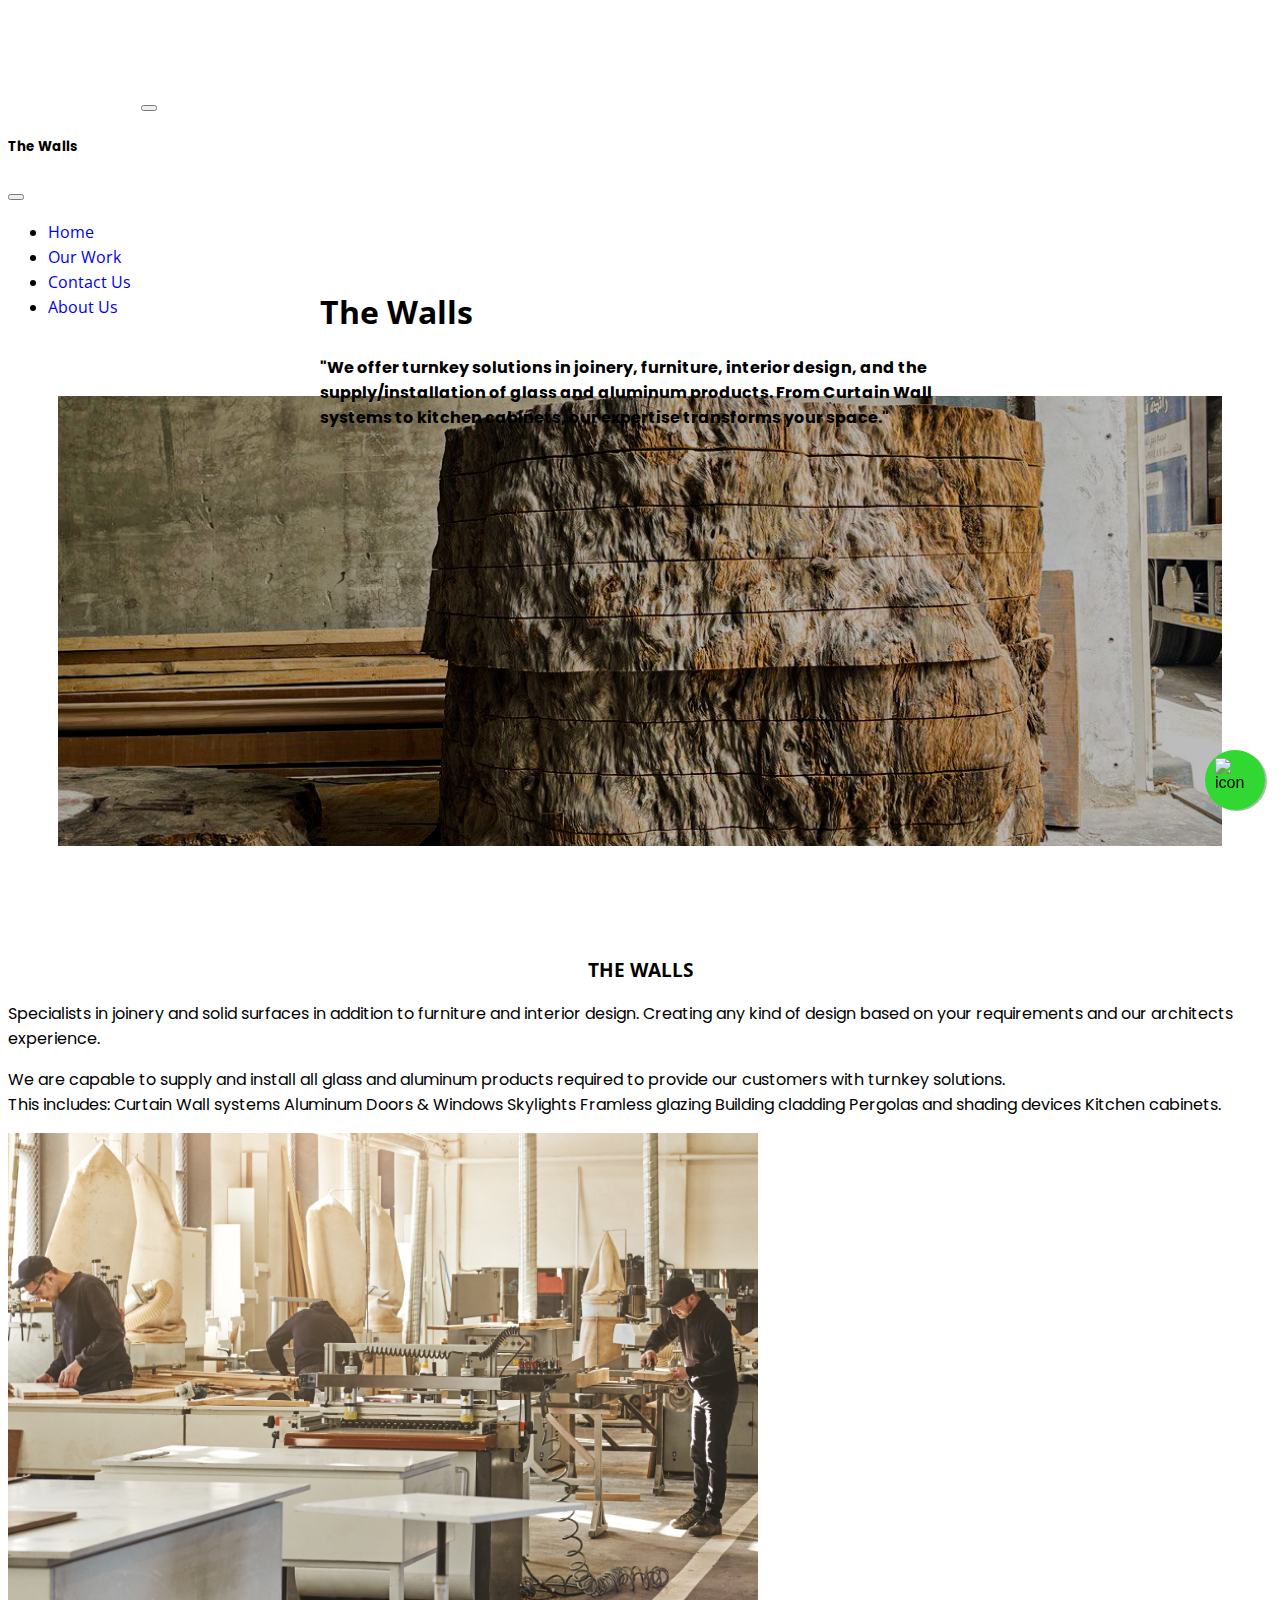
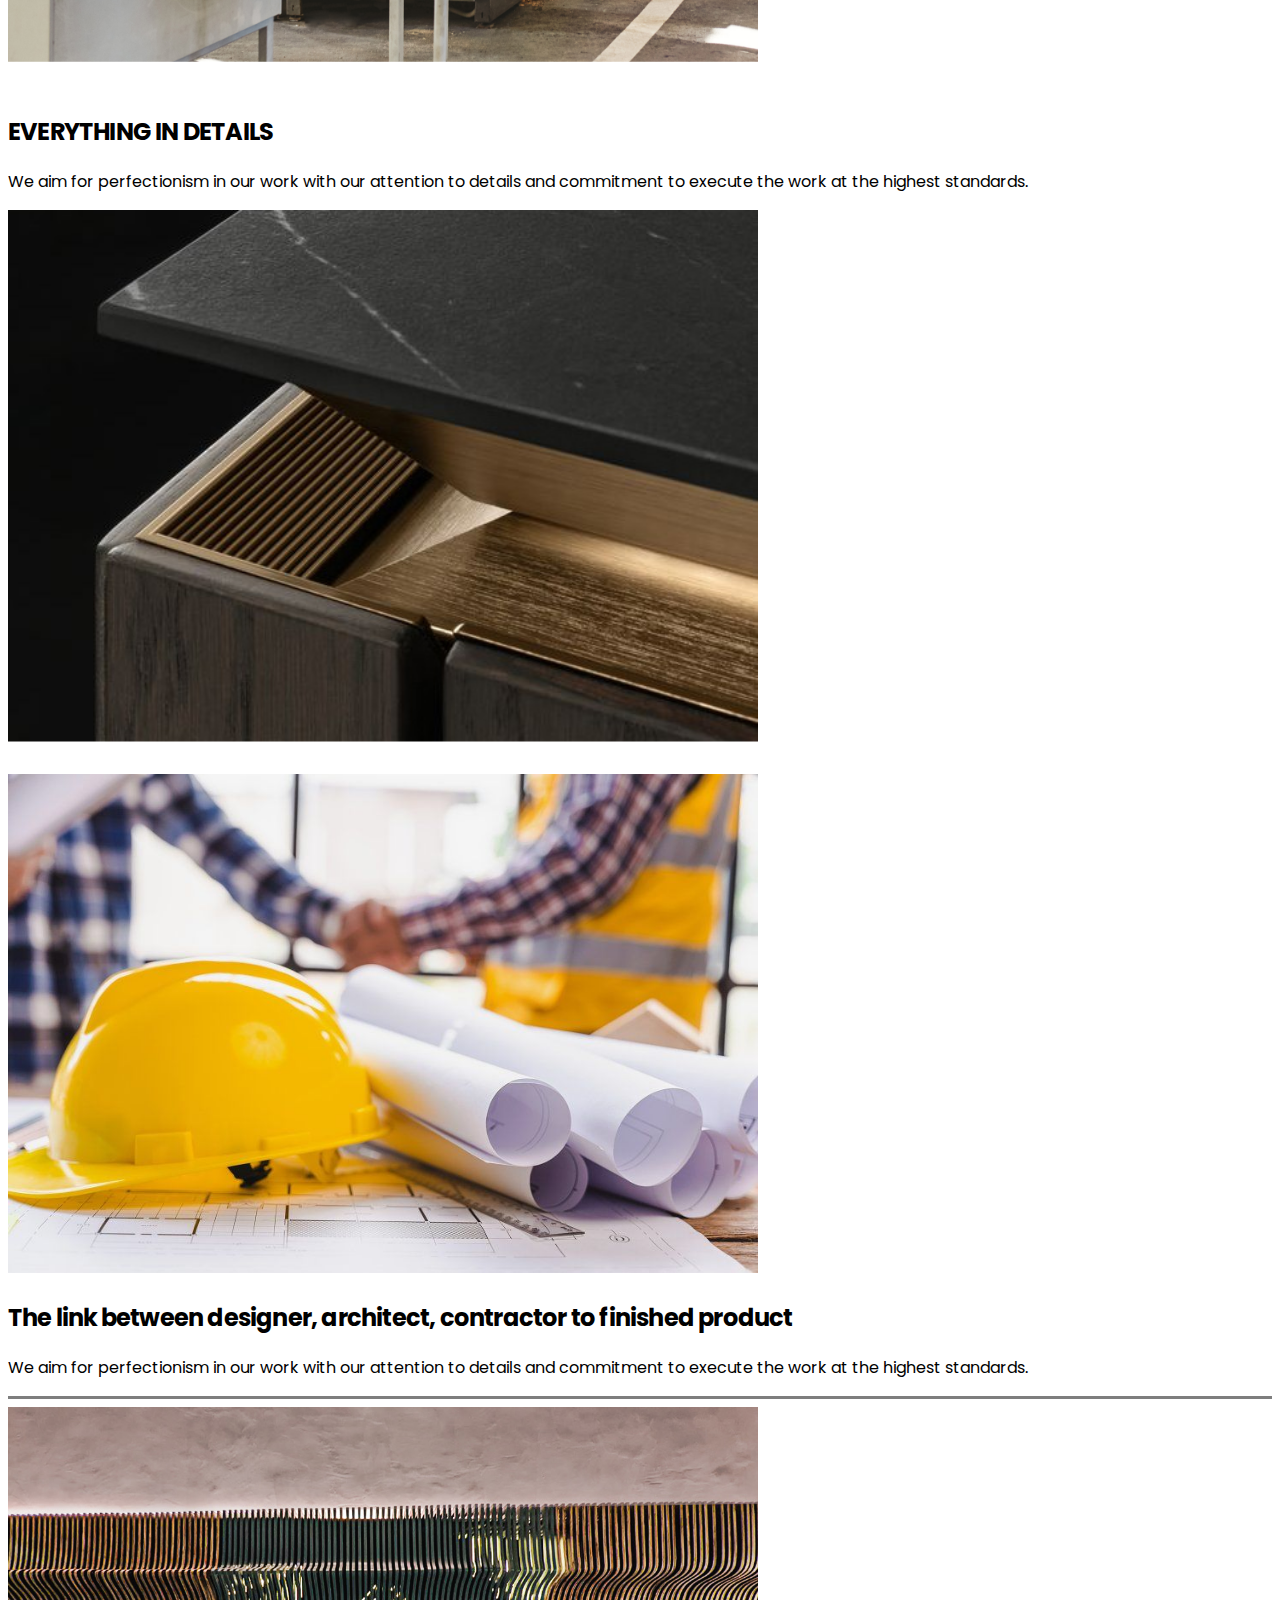
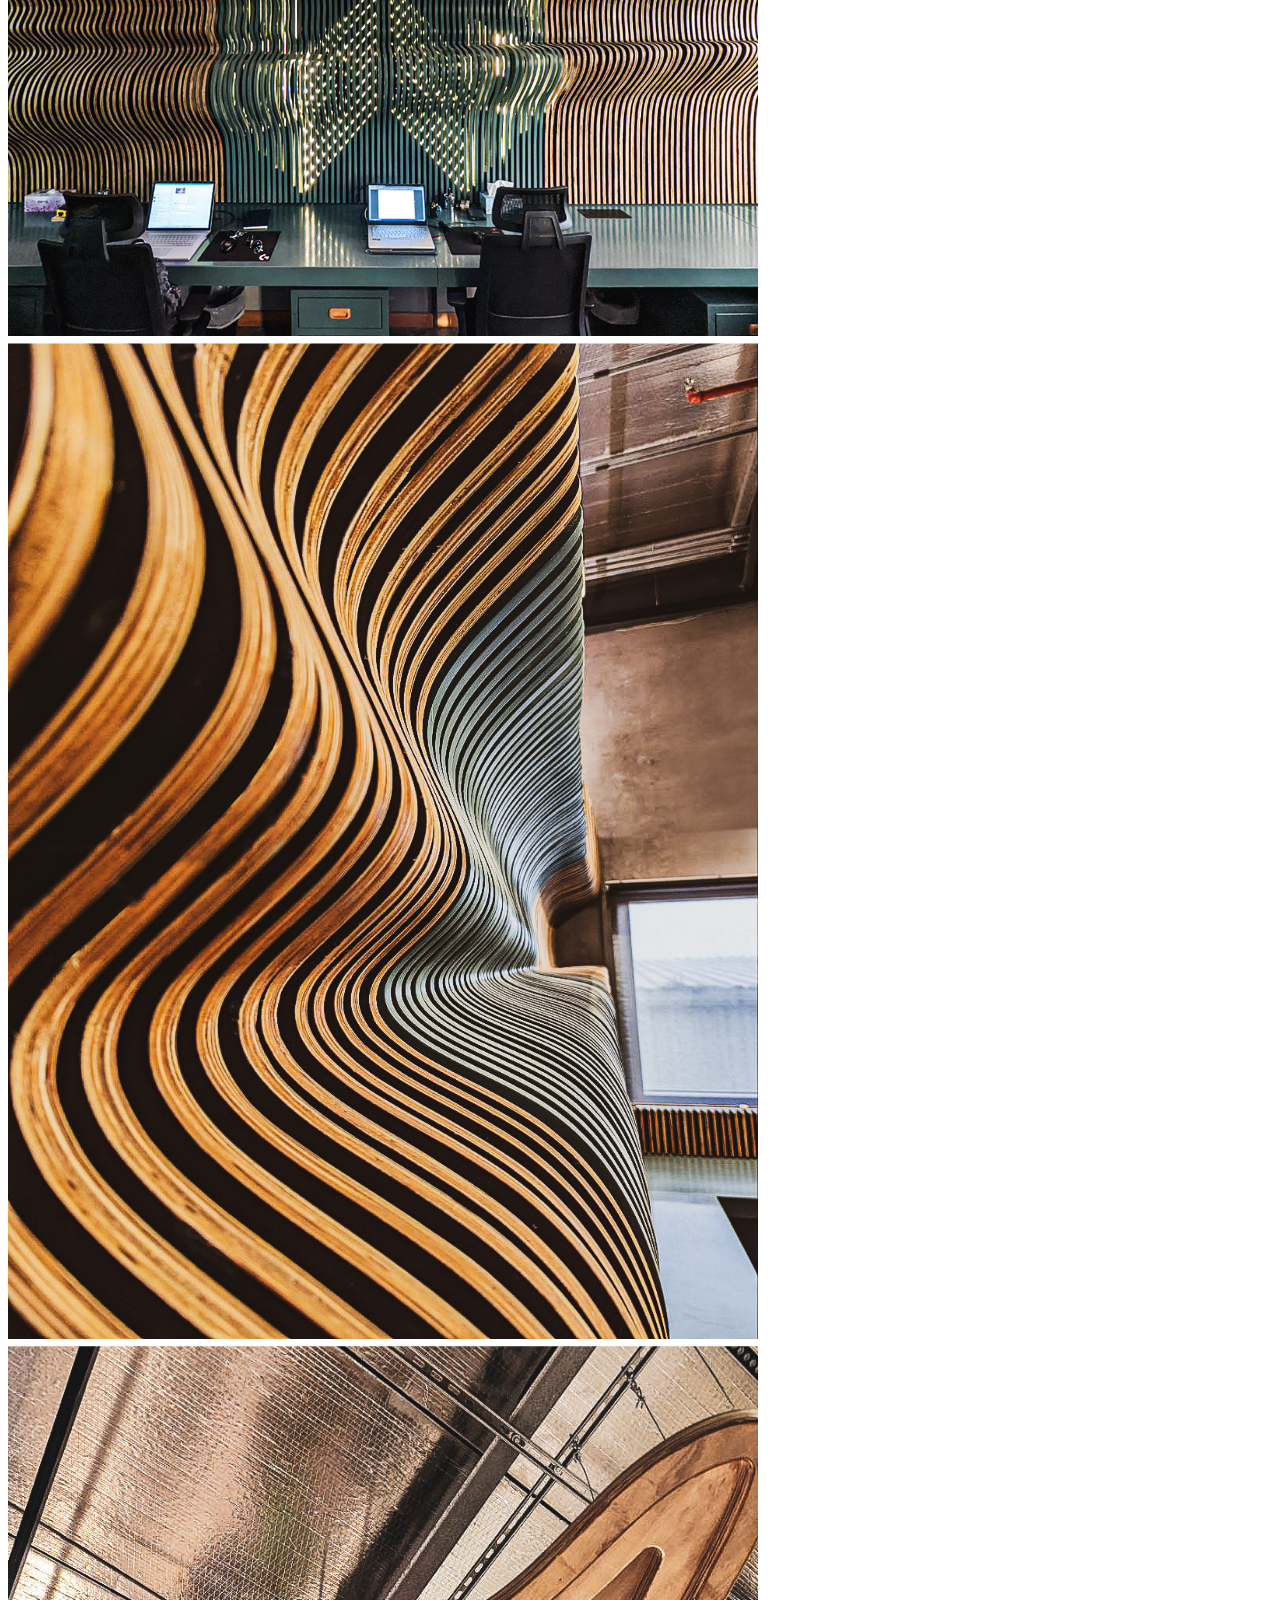
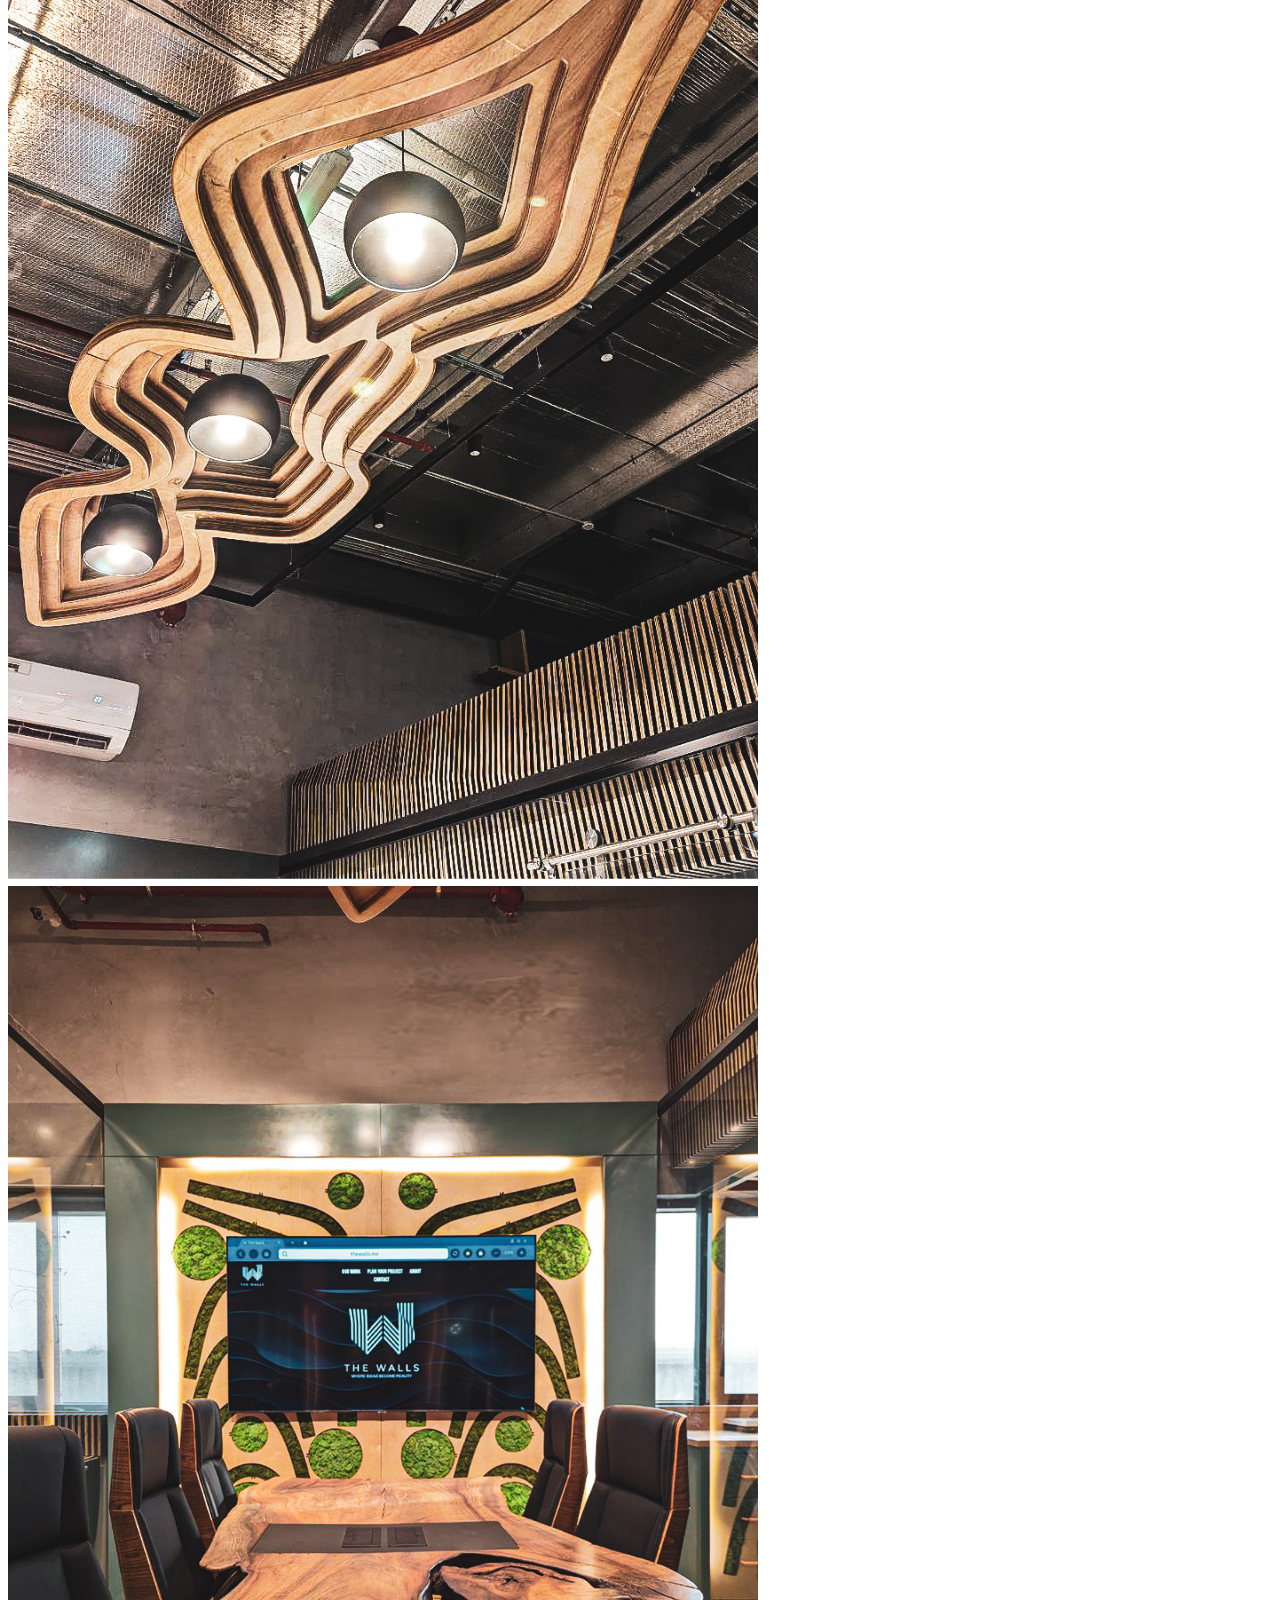
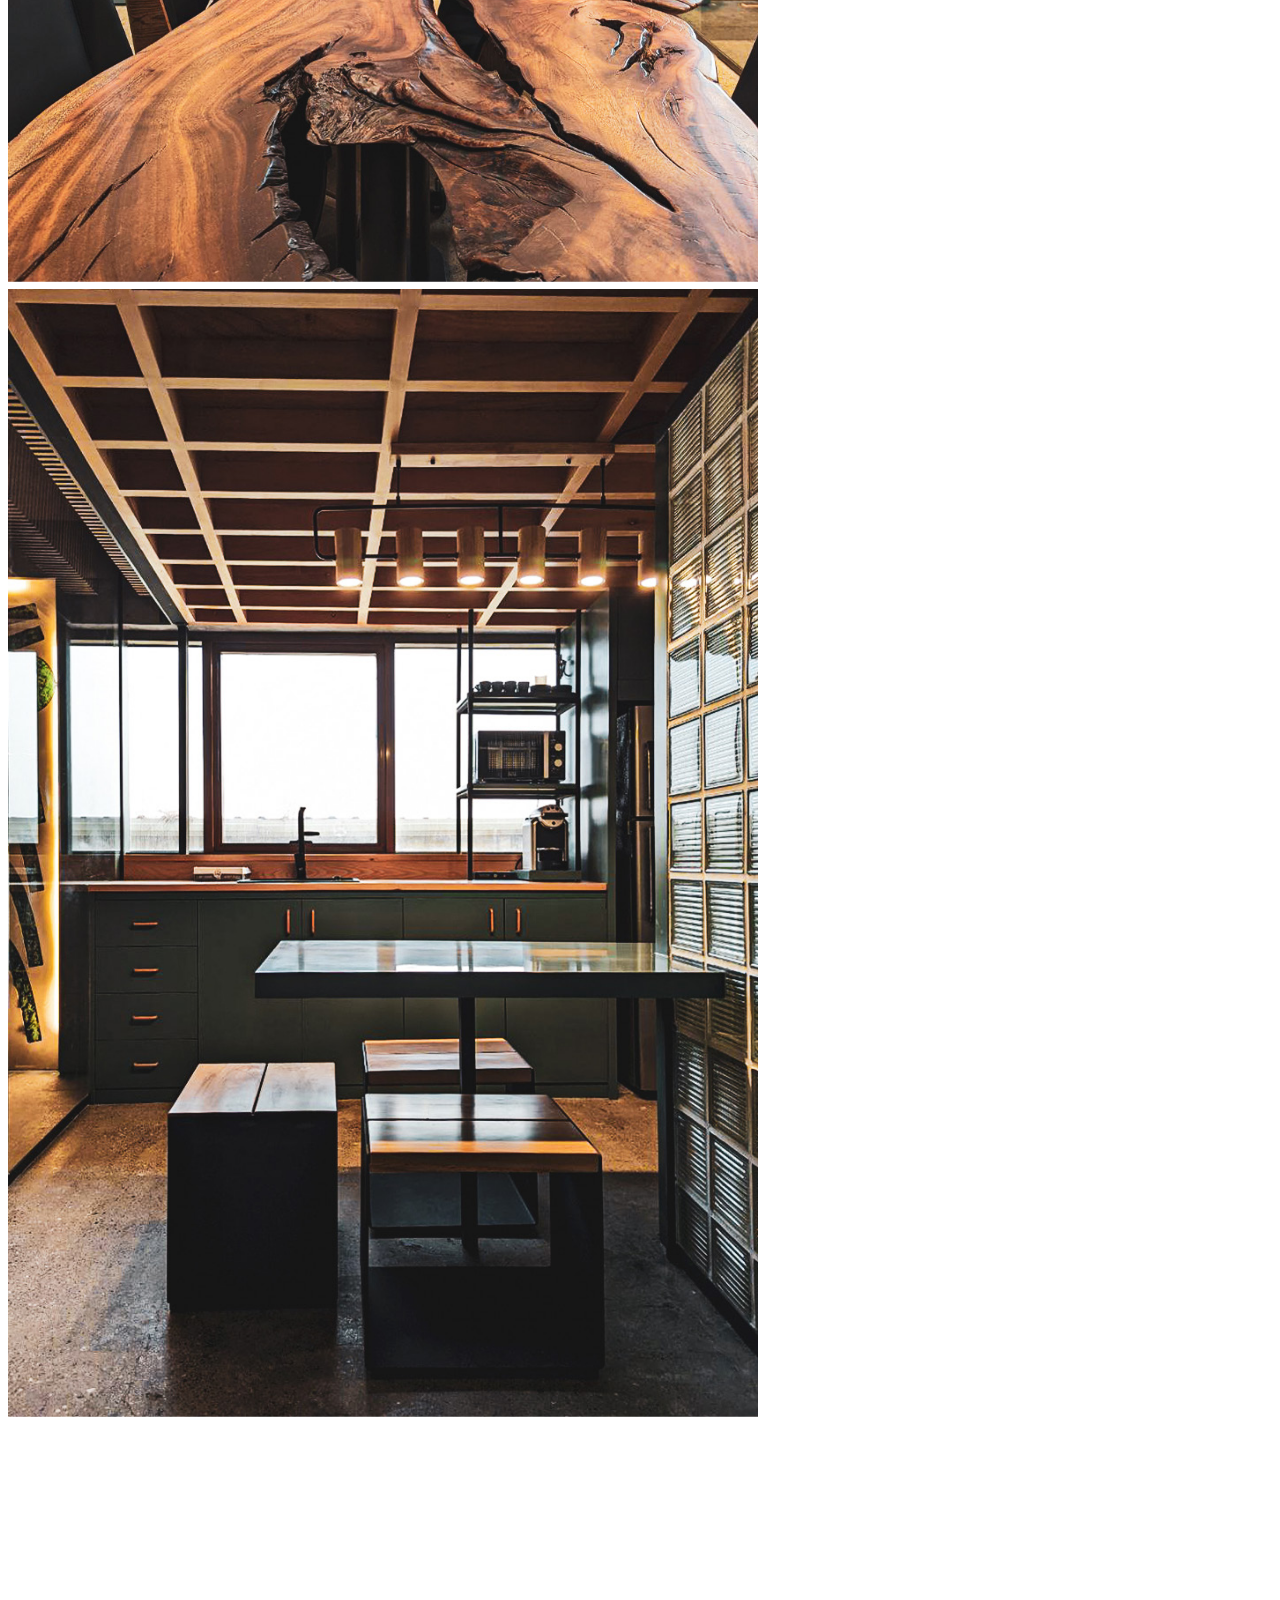
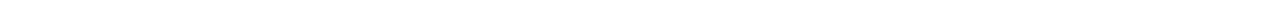
==== about.html @ 4a523406 "first" ====
<!DOCTYPE html>
<html lang="en">

<head>
    <meta charset="UTF-8" >
    <meta name="viewport" content="width=device-width, initial-scale=1">
    <meta name="description" content="">
    <meta name="author" content="The Walls">
    <title>About Us-The Walls</title>
    <link href="https://cdn.jsdelivr.net/npm/bootstrap@5.3.0-alpha3/dist/css/bootstrap.min.css" rel="stylesheet"
        integrity="sha384-KK94CHFLLe+nY2dmCWGMq91rCGa5gtU4mk92HdvYe+M/SXH301p5ILy+dN9+nJOZ" crossorigin="anonymous" >
    <link rel="stylesheet" href="assets/css/styles.css" >
    <link rel="stylesheet" href="assets/css/whataspp.css"> <!-- Css For Whastapp Widget-->
    <link rel="apple-touch-icon" sizes="180x180" href="icons/apple-touch-icon.png" >
    <link rel="icon" type="image/png" sizes="32x32" href="icons/favicon-32x32.png" >
    <link rel="icon" type="image/png" sizes="16x16" href="icons/favicon-16x16.png" >
    <link rel="preconnect" href="https://fonts.googleapis.com">
    <link rel="preconnect" href="https://fonts.gstatic.com" crossorigin>
    <link rel="stylesheet" href="https://fonts.googleapis.com/css?family=Poppins"> <!--google font -->
    <link rel="stylesheet" href="https://cdnjs.cloudflare.com/ajax/libs/font-awesome/4.7.0/css/font-awesome.min.css">
    <link href="https://fonts.googleapis.com/css2?family=Open+Sans:wght@500&display=swap" rel="stylesheet">
</head>

<body>
    <!--Scroll Up Button-->
    <button onclick="topFunction()" id="myBtn" title="Go to top"> <!--Scroll Up Button-->
        <svg xmlns="http://www.w3.org/2000/svg" width="30" height="40" fill="black" class="bi bi-arrow-up-circle"
            viewBox="0 0 16 16">
            <path fill-rule="evenodd"
                d="M1 8a7 7 0 1 0 14 0A7 7 0 0 0 1 8zm15 0A8 8 0 1 1 0 8a8 8 0 0 1 16 0zm-7.5 3.5a.5.5 0 0 1-1 0V5.707L5.354 7.854a.5.5 0 1 1-.708-.708l3-3a.5.5 0 0 1 .708 0l3 3a.5.5 0 0 1-.708.708L8.5 5.707V11.5z">
            </path>
        </svg>
    </button>
    <!--Nav Here -->
    <div class="sticky-top">
        <nav class="navbar navbar-expand-lg navbar-dark bg-black" aria-label="Offcanvas navbar large ">
                <div class="container  ">
                    <a href="index.html" class=" thewalls_logo_hover navbar-brand d-flex align-items-center ">
                        <img src="assets/images/the+walls+white-18.png" alt="The Walls"  height="100"
                            style=" padding-right: 20px; " class="" >
                    </a>
                    <button class="navbar-toggler" type="button" data-bs-toggle="offcanvas" data-bs-target="#offcanvasNavbar2"
                        aria-controls="offcanvasNavbar2" aria-label="Toggle navigation">
                        <span class="navbar-toggler-icon"></span>
                    </button>
                    <div class="offcanvas offcanvas-end text-bg-dark" tabindex="-1" id="offcanvasNavbar2"
                        aria-labelledby="offcanvasNavbar2Label">
                        <div class="offcanvas-header">
                            <h5 class="offcanvas-title" id="offcanvasNavbar2Label">The Walls</h5>
                            <button type="button" class="btn-close btn-close-white" data-bs-dismiss="offcanvas"
                                aria-label="Close"></button>
                        </div>
                        <div class="offcanvas-body ">
                            <ul class="navbar-nav justify-content-end flex-grow-1 pe-3">
                                <li class="nav-item">
                                    <a class="nav-link active navbar_hover" aria-current="page" href="index.html">Home</a>
                                </li>
                                <li class="nav-item">
                                    <a class="nav-link active navbar_hover " href="our-work.html">Our
                                        Work</a>
                                </li>
                                <li class="nav-item">
                                    <a class="nav-link active navbar_hover" href="contact.html">Contact Us</a>
                                </li>
                                <li class="nav-item">
                                    <a class="nav-link active navbar_hover" href="about.html">About Us</a>
                                </li>
                            </ul>
                        </div>
                    </div>
                </div>
        </nav>
    </div>
    <!-- My Content -->
    <main>
        <div class="container-fluid p-0">
            <div class="row">
                <div class="image-container">
                    <img class="img-fluid" src="assets/images/background_wood.jpg" alt="image" >
                    <div class="centered text-center"> 
                        <h1 class=" cus-font display-4 fw-bold text-white">The Walls</h1>
                        <h4 class="fw-normal mb-3 text-white cus-font">
                            "We offer turnkey solutions in joinery, furniture, interior design, 
                            and the supply/installation of glass and aluminum products. 
                            From Curtain Wall systems to kitchen cabinets, our expertise transforms your space."
                        </h4>
                    </div>
                </div>
            </div>
        </div>

        <!-- My Content /We are experts -->
        <div class="container ">
            <br>
            <h3 class="fs-3 text-start">THE WALLS</h3>
            <p class="small">Specialists in joinery and solid surfaces in addition to furniture and interior
              design.
              Creating any kind of design based on your requirements and our architects experience.
            </p>
            <p class="small">
                We are capable to supply and install all glass and aluminum products required to provide our customers with turnkey
                solutions. 
                <br>
                This includes:
                Curtain Wall systems
                Aluminum Doors & Windows
                Skylights
                Framless glazing
                Building cladding
                Pergolas and shading devices
                Kitchen cabinets.
            </p>
            <div class="row">
                <img class="zoom-images" src="assets/images/Portfolio_1.jpg" alt="">
            </div>
          </div>
       
        <br>
        <!-- EVERYTHING IN DETAILs-->
        <div class="container text-center">
            <div class="row">
                <div class="col-md-7">
                    <h2 class="featurette-heading p-lg-5">EVERYTHING IN DETAILS</h2>
                    <p class="text-black-50 ">
                        We aim for perfectionism in our work with our attention to details and commitment to execute the work at the highest standards.
                    </p>
                </div>
                <div class="col">
                    <img class="img-thumbnail zoom-images mx-auto"  src="assets/images/Portfolio.jpg" alt="">
                </div>
            </div>
        </div>
        <br>
        <!-- The link between designer, architect, contractor to finished product-->
        <div class="container text-center">
            <div class="row ">
                <div class="col">
                    <img class="img-fluid zoom-images mx-auto"  src="assets/images/Architects.jpeg" alt="">
                </div>
                <div class="col-md-7">
                    <h2 class="featurette-heading pt-md-4">The link between designer, architect, contractor to finished product</h2>
                    <p class="text-black-50">
                        We aim for perfectionism in our work with our attention to details and commitment to execute the work at the highest standards.
                    </p>
                </div>
            </div>
        </div>
        <!--Horizntal line -->
        <div class="container">
            <hr class="custom-hr ">
        </div>
        <!--Alum-->
     
      
        <!--Office-->
        <div class="container pb-1">
            <div class="row">
                <div class="col-sm-12"><img class="img-fluid zoom-images w-100 "  src="assets/images/office.jpg" alt=""></div>
            </div>
            <div class="row">
                <div class="col-sm-6 "><img class="img-fluid zoom-images h-100"  src="assets/images/office1.jpg" alt=""></div>
                <div class="col-sm-6 "><img class="img-fluid zoom-images h-100" src="assets/images/office2.jpg" alt=""></div>
            </div>
            <div class="row">
                <div class="col-sm-6"><img class="img-fluid zoom-images h-100" src="assets/images/office3.jpg" alt=""></div>
                <div class="col-sm-6"><img class="img-fluid zoom-images h-100" src="assets/images/office4.jpg" alt=""></div>
            </div>
        </div>
    </main>
    <!--WhatsApp-->
    <div id="whatswidget-pre-wrapper" class="">
    <div
      id="whatswidget-widget-wrapper"
      class="whatswidget-widget-wrapper"
      style="all: revert"
    >
      <div
        id="whatswidget-conversation"
        class="whatswidget-conversation"
        style="
          color: revert;
          font: revert;
          text-orientation: revert;
          text-rendering: revert;
          -webkit-font-smoothing: revert;
          -webkit-locale: revert;
          -webkit-text-orientation: revert;
          -webkit-writing-mode: revert;
          writing-mode: revert;
          zoom: revert;
          place-content: revert;
          place-items: revert;
          place-self: revert;
          animation: revert;
          appearance: revert;
          backdrop-filter: revert;
          backface-visibility: revert;
          background: revert;
          background-blend-mode: revert;
          block-size: revert;
          border-block: revert;
          border: revert;
          border-radius: revert;
          border-collapse: revert;
          border-inline: revert;
          inset: revert;
          box-shadow: revert;
          box-sizing: revert;
          break-after: revert;
          break-before: revert;
          break-inside: revert;
          caption-side: revert;
          caret-color: revert;
          clear: revert;
          clip: revert;
          clip-path: revert;
          clip-rule: revert;
          color-interpolation-filters: revert;
          color-scheme: revert;
          columns: revert;
          column-fill: revert;
          gap: revert;
          column-rule: revert;
          column-span: revert;
          contain: revert;
          content: revert;
          content-visibility: revert;
          counter-increment: revert;
          counter-reset: revert;
          counter-set: revert;
          cursor: revert;
          display: block;
          empty-cells: revert;
          fill: revert;
          fill-opacity: revert;
          fill-rule: revert;
          filter: revert;
          flex: revert;
          flex-flow: revert;
          float: revert;
          flood-color: revert;
          flood-opacity: revert;
          grid: revert;
          grid-area: revert;
          height: revert;
          hyphens: revert;
          image-orientation: revert;
          image-rendering: revert;
          inline-size: revert;
          inset-block: revert;
          inset-inline: revert;
          isolation: revert;
          letter-spacing: revert;
          lighting-color: revert;
          line-break: revert;
          list-style: revert;
          margin-block: revert;
          margin: revert;
          margin-inline: revert;
          marker: revert;
          mask: revert;
          mask-type: revert;
          max-block-size: revert;
          max-height: revert;
          max-inline-size: revert;
          max-width: revert;
          min-block-size: revert;
          min-height: revert;
          min-inline-size: revert;
          min-width: revert;
          mix-blend-mode: revert;
          object-fit: revert;
          object-position: revert;
          opacity: 100;
          order: revert;
          orphans: revert;
          outline: revert;
          outline-offset: revert;
          overflow-anchor: revert;
          overflow-wrap: revert;
          overflow: revert;
          overscroll-behavior-block: revert;
          overscroll-behavior-inline: revert;
          overscroll-behavior: revert;
          padding-block: revert;
          padding: revert;
          padding-inline: revert;
          perspective: revert;
          perspective-origin: revert;
          pointer-events: revert;
          position: revert;
          quotes: revert;
          resize: revert;
          ruby-position: revert;
          scroll-behavior: revert;
          scroll-margin-block: revert;
          scroll-margin: revert;
          scroll-margin-inline: revert;
          scroll-padding-block: revert;
          scroll-padding: revert;
          scroll-padding-inline: revert;
          scroll-snap-align: revert;
          scroll-snap-stop: revert;
          scroll-snap-type: revert;
          shape-rendering: revert;
          stop-color: revert;
          stop-opacity: revert;
          stroke: revert;
          stroke-dasharray: revert;
          stroke-dashoffset: revert;
          stroke-linecap: revert;
          stroke-linejoin: revert;
          stroke-miterlimit: revert;
          stroke-opacity: revert;
          stroke-width: revert;
          tab-size: revert;
          table-layout: revert;
          text-align: revert;
          text-align-last: revert;
          text-anchor: revert;
          text-combine-upright: revert;
          text-decoration: revert;
          text-decoration-skip-ink: revert;
          text-indent: revert;
          text-overflow: revert;
          text-shadow: revert;
          text-size-adjust: revert;
          text-transform: revert;
          text-underline-offset: revert;
          text-underline-position: revert;
          touch-action: revert;
          transform: revert;
          transform-box: revert;
          transform-origin: revert;
          transform-style: revert;
          transition: revert;
          user-select: revert;
          visibility: revert;
          border-spacing: revert;
          -webkit-box-align: revert;
          -webkit-box-direction: revert;
          -webkit-box-flex: revert;
          -webkit-box-ordinal-group: revert;
          -webkit-box-orient: revert;
          -webkit-box-pack: revert;
          -webkit-box-reflect: revert;
          -webkit-highlight: revert;
          -webkit-line-break: revert;
          -webkit-line-clamp: revert;
          -webkit-mask-box-image: revert;
          -webkit-mask: revert;
          -webkit-perspective-origin-x: revert;
          -webkit-perspective-origin-y: revert;
          -webkit-rtl-ordering: revert;
          -webkit-ruby-position: revert;
          -webkit-tap-highlight-color: revert;
          -webkit-text-combine: revert;
          -webkit-text-decorations-in-effect: revert;
          text-emphasis: revert;
          text-emphasis-position: revert;
          -webkit-text-fill-color: revert;
          -webkit-text-security: revert;
          -webkit-text-stroke: revert;
          -webkit-transform-origin-x: revert;
          -webkit-transform-origin-y: revert;
          -webkit-transform-origin-z: revert;
          -webkit-user-drag: revert;
          -webkit-user-modify: revert;
          white-space: revert;
          widows: revert;
          width: revert;
          will-change: revert;
          word-break: revert;
          word-spacing: revert;
          z-index: revert;
        "
      >
        <div class="whatswidget-conversation-header" style="all: revert">
          <div
            id="whatswidget-conversation-title"
            class="whatswidget-conversation-title"
            style="all: revert"
          >
            The Walls
          </div>
        </div>
        <div
          id="whatswidget-conversation-message"
          class="whatswidget-conversation-message"
          style="all: revert"
        >
          Send us message directly to WhatsApp.
        </div>
        <div class="whatswidget-conversation-cta" style="all: revert">
          <a
            style="all: revert"
            id="whatswidget-phone-desktop"
            target="_blank"
            href="https://wa.link/ca461k"
            class="whatswidget-cta whatswidget-cta-desktop"
            >Send message</a
          >
          <a
            id="whatswidget-phone-mobile"
            target="_blank"
            href="https://wa.link/ca461k"
            class="whatswidget-cta whatswidget-cta-mobile"
            style="all: revert"
            >Send message</a
          >
        </div>
      </div>
      <div
        id="whatswidget-conversation-message-outer"
        class="whatswidget-conversation-message-outer"
        style="
          color: revert;
          font: revert;
          font-synthesis: revert;
          forced-color-adjust: revert;
          text-orientation: revert;
          text-rendering: revert;
          -webkit-font-smoothing: revert;
          -webkit-locale: revert;
          -webkit-text-orientation: revert;
          -webkit-writing-mode: revert;
          writing-mode: revert;
          zoom: revert;
          accent-color: revert;
          place-content: revert;
          place-items: revert;
          place-self: revert;
          animation: revert;
          appearance: revert;
          aspect-ratio: revert;
          backdrop-filter: revert;
          backface-visibility: revert;
          background: revert;
          background-blend-mode: revert;
          block-size: revert;
          border-block: revert;
          border: revert;
          border-radius: revert;
          border-collapse: revert;
          border-end-end-radius: revert;
          border-end-start-radius: revert;
          border-inline: revert;
          border-start-end-radius: revert;
          border-start-start-radius: revert;
          inset: revert;
          box-shadow: revert;
          box-sizing: revert;
          break-after: revert;
          break-before: revert;
          break-inside: revert;
          caption-side: revert;
          caret-color: revert;
          clear: revert;
          clip: revert;
          clip-path: revert;
          clip-rule: revert;
          color-interpolation-filters: revert;
          color-scheme: revert;
          columns: revert;
          column-fill: revert;
          gap: revert;
          column-rule: revert;
          column-span: revert;
          contain: revert;
          content: revert;
          content-visibility: revert;
          counter-increment: revert;
          counter-reset: revert;
          counter-set: revert;
          cursor: revert;
          display: none;
          empty-cells: revert;
          fill: revert;
          fill-opacity: revert;
          fill-rule: revert;
          filter: revert;
          flex: revert;
          flex-flow: revert;
          float: revert;
          flood-color: revert;
          flood-opacity: revert;
          grid: revert;
          grid-area: revert;
          height: revert;
          hyphens: revert;
          image-orientation: revert;
          image-rendering: revert;
          initial-letter: revert;
          inline-size: revert;
          inset-block: revert;
          inset-inline: revert;
          isolation: revert;
          letter-spacing: revert;
          lighting-color: revert;
          line-break: revert;
          list-style: revert;
          margin-block: revert;
          margin: revert;
          margin-inline: revert;
          marker: revert;
          mask: revert;
          mask-type: revert;
          max-block-size: revert;
          max-height: revert;
          max-inline-size: revert;
          max-width: revert;
          min-block-size: revert;
          min-height: revert;
          min-inline-size: revert;
          min-width: revert;
          mix-blend-mode: revert;
          object-fit: revert;
          object-position: revert;
          opacity: revert;
          order: revert;
          orphans: revert;
          outline: revert;
          outline-offset: revert;
          overflow-anchor: revert;
          overflow-wrap: revert;
          overflow: revert;
          overscroll-behavior-block: revert;
          overscroll-behavior-inline: revert;
          overscroll-behavior: revert;
          padding-block: revert;
          padding: revert;
          padding-inline: revert;
          perspective: revert;
          perspective-origin: revert;
          pointer-events: revert;
          position: revert;
          quotes: revert;
          resize: revert;
          ruby-position: revert;
          scale: revert;
          scroll-behavior: revert;
          scroll-margin-block: revert;
          scroll-margin: revert;
          scroll-margin-inline: revert;
          scroll-padding-block: revert;
          scroll-padding: revert;
          scroll-padding-inline: revert;
          scroll-snap-align: revert;
          scroll-snap-stop: revert;
          scroll-snap-type: revert;
          shape-rendering: revert;
          stop-color: revert;
          stop-opacity: revert;
          stroke: revert;
          stroke-dasharray: revert;
          stroke-dashoffset: revert;
          stroke-linecap: revert;
          stroke-linejoin: revert;
          stroke-miterlimit: revert;
          stroke-opacity: revert;
          stroke-width: revert;
          tab-size: revert;
          table-layout: revert;
          text-align: revert;
          text-align-last: revert;
          text-anchor: revert;
          text-combine-upright: revert;
          text-decoration: revert;
          text-decoration-skip-ink: revert;
          text-emphasis: revert;
          text-emphasis-position: revert;
          text-indent: revert;
          text-overflow: revert;
          text-shadow: revert;
          text-size-adjust: revert;
          text-transform: revert;
          text-underline-offset: revert;
          text-underline-position: revert;
          white-space: revert;
          touch-action: revert;
          transform: revert;
          transform-box: revert;
          transform-origin: revert;
          transform-style: revert;
          transition: revert;
          user-select: revert;
          vertical-align: revert;
          visibility: revert;
          border-spacing: revert;
          -webkit-box-align: revert;
          -webkit-box-direction: revert;
          -webkit-box-flex: revert;
          -webkit-box-ordinal-group: revert;
          -webkit-box-orient: revert;
          -webkit-box-pack: revert;
          -webkit-box-reflect: revert;
          -webkit-highlight: revert;
          -webkit-line-break: revert;
          -webkit-line-clamp: revert;
          -webkit-mask-box-image: revert;
          -webkit-mask: revert;
          -webkit-rtl-ordering: revert;
          -webkit-ruby-position: revert;
          -webkit-tap-highlight-color: revert;
          -webkit-text-combine: revert;
          -webkit-text-decorations-in-effect: revert;
          -webkit-text-fill-color: revert;
          -webkit-text-security: revert;
          -webkit-text-stroke: revert;
          -webkit-user-drag: revert;
          -webkit-user-modify: revert;
          widows: revert;
          width: revert;
          will-change: revert;
          word-break: revert;
          word-spacing: revert;
          z-index: revert;
        "
      >
        <span
          id="whatswidget-text-header-outer"
          class="whatswidget-text-header-outer"
          style="all: revert"
          >The Walls </span
        ><br>
        <div
          id="whatswidget-text-message-outer"
          class="whatswidget-text-message-outer"
          style="all: revert"
        >
          Send us message directly to WhatsApp.
        </div>
      </div>
      <div class="whatswidget-button-wrapper" style="all: revert">
        <div
          class="whatswidget-button"
          id="whatswidget-button"
          style="all: revert"
        >
          <div style="margin: 0 auto; width: 38.5px; all: revert">
            <img
              class="whatswidget-icon"
              style="all: revert"
              src=" https://www.oflox.com/blog/wp-content/uploads/2021/01/wpwhite.png"
              alt="icon"
            >
          </div>
        </div>
      </div>
    </div>
    </div>

    <!-- Footer  -->
    <footer class=" bg-black">
    <div class="container">
      <div class="row align-items-center text-center">
        <div class="col-4"><a href="index.html" class=" thewalls_logo_hover navbar-brand ">
            <img src="assets/images/the+walls+white-18.png" alt="The Walls"  height="70">
          </a>
        </div>
        <div class="col-4 pt-3">
          <p class="" style="color: white;">© 2023 The Walls</p>
        </div>
        <div class="col-4">
          <a href="https://www.instagram.com/the_walls_dubai/" target="_blank" style="text-decoration: none;">
            <img class="thewalls_logo_hover" height="30"
              src="assets/images/instagram.svg" alt="Instagram">
          </a>
          <a href="https://www.facebook.com/thewallsdubai/" target="_blank" style="text-decoration: none;">
            <img class="thewalls_logo_hover" height="30" 
              src="assets/images/facebook.svg" alt="Facebook">
          </a>
          <a href="https://www.tiktok.com/@thewallsdubai" target="_blank" style="text-decoration: none;">
            <img class="thewalls_logo_hover" height="30"
              src="assets/images/tiktok.svg" alt="Tiktok">
          </a>
        </div>
      </div>
    </div>
    </footer>



  

    <!--Script Files-->
    <script src="assets/js/scroll-up.js"></script>
    <script src="assets/js/whatswidget-script.js"></script> <!--Whatsapp Widget Plguing script -->
    <!--BootStrap Plugin-->
    <script src="https://cdn.jsdelivr.net/npm/bootstrap@5.3.0-alpha3/dist/js/bootstrap.bundle.min.js"
        integrity="sha384-ENjdO4Dr2bkBIFxQpeoTz1HIcje39Wm4jDKdf19U8gI4ddQ3GYNS7NTKfAdVQSZe"
        crossorigin="anonymous"></script>

</html>
---- assets/css/styles.css ----
/****************** Tag selectors ******************/
*{
  font-family: "Poppins", sans-serif;
}


hr {
  background-color: black;
  font-family: "Open Sans", sans-serif;
  height: 1px;
  border-width: 1px;
  width: 50%; /* flexible*/
  border-style: none;
  border-top: 1px;
}


.heading{
 /* Default font size */
  color: black;
  font-weight: bold;
  text-align: center;
}

/* Media query for devices with a max width of 768px */
@media screen and (max-width: 768px) {
  .heading{
    font-size:1.50rem!important; /* Adjusted font size for smaller screens */
  }
}

/* Media query for devices with a max width of 480px */
@media screen and (max-width: 480px) {
  .heading {
    font-size:1.25rem!important; /* Further adjusted font size for even smaller screens */
  }
}

h1 {
  color: black;
  font-family: "Open Sans", sans-serif;
  white-space: pre-wrap;
}


h3 {
  color: black;
  font-family: "Open Sans", sans-serif;
  text-align: center;
  white-space: pre-wrap;
}


/* This hover for Logo only */

a {
  font-family: "Open Sans", sans-serif;
}
.thewalls_logo_hover {
  text-decoration: none;
  transition: transform 0.3s ease;
}

.thewalls_logo_hover:hover {
  transform: scale(1.1);
}
/* This hover for Navbar only */
.navbar_hover {
  text-decoration: none;
  position: relative;
}
.logo a{
  text-decoration: none;
  color: white;
}


.navbar_hover::before {
  content: "";
  position: absolute;
  top: 100%;
  left: 0;
  width: 100%;
  height: 2px;
  background-color: #caf0f8;
  transform: scaleX(0);
  transition: transform 0.3s ease;
  
}


a:hover::before {
  transform: scaleX(0.90);
}

.hover_contactus_btn {
  text-decoration: none;
}

.hover_contactus_btn:hover {
  transform: translateY(-0.25em);
  
}


/****************** Class selectors ******************/

.color1 {
  background: #393e46;
  background: radial-gradient(circle, #e3fdfd 0%, #393e46 100%);
}
.hr1 {
  font-family: "Open Sans", sans-serif;
  background-color: aquamarine;
}

.midle-conainer {
  font-family: "Open Sans", sans-serif; /*Center Div for application-form*/
  padding-left: 25%;
  padding-right: 25%;
  /*position:relative;*/
  height: auto;
}
.inside-middle-conainer {
  color: white;
  font-family: "Open Sans", sans-serif;
  margin-top: 1rem;
  margin-bottom: 10px;
}
.inside-middle-conainer span{
  color: red;
  font-family:"Open Sans", sans-serif;
}
.inside-middle-conainer label{
  color: black;
  font-family:"Open Sans", sans-serif;
}


/*  icon_fotter */
.icon_fotter {
  color: #ccc;
  transition: color 0.5ss;
  text-decoration: none;
  margin: 0 10px;
}
/* This hover for icon_fotter */
.icon_fotter:hover {
  color: white;
}
.container-fluid {
  padding: 60px 50px;
}

/****************** ID selectors ******************/

#myBtn {
  display: none;
  position: fixed;
  bottom: 150px;
  right: 16px;
  z-index: 99;
  border: none;
  outline: none;
  background: none;
  cursor: pointer;
  padding: 15px;
  border-radius: 4px;
}
#myBtn svg:hover{
  fill: red; 
}



  



/******************  ******************/

.carousel-control.right,
.carousel-control.left {
  background-image: none;
  color: #f4511e;
}

.carousel-indicators li {
  border-color: #f4511e;
}

.carousel-indicators li.active {
  background-color: #f4511e;
}

.item h4 {
  font-size: 19px;
  line-height: 1.375em;
  font-weight: 400;
  font-style: italic;
  margin: 70px 0;
}

.item span {
  font-style: normal;
}

/* If the screen size is 1200px wide or more, set the font-size to  */
@media (min-width: 1200px) {
  .responsive-font-card {
    font-size: 2rem;
  }
}
/* If the screen size is smaller than 1200px, set the font-size to  */
@media (max-width: 1199.98px) {
  .responsive-font-card {
    font-size: 1rem;
  }
}

/* Google Review  */

/**/

/* Customizing carousel caption */
.carousel-caption {
  color: #fff;
  font-size: 18px;
  padding: 10px;
  bottom: 0;
  left: 0;
  width: 100%;
}

/* Centering carousel content */
.carousel-item img {
  display: block;
  margin: 0 auto;
  max-width: 100%;
  max-height: 100%;
}

/* Media query for smaller screens */
@media (max-width: 767px) {
  /* Hide the second slide when the screen is smaller */
  .carousel-item:nth-child(2) {
    display: none;
  }
  /* Show the second image in the carousel */
  .carousel-inner .col {
    flex-basis: 100%;
    max-width: 100%;
  }
}

/* carousel for home page */
.carousel-item {
  padding: 15px;
  cursor: -webkit-grabbing;
}
.carousel-item img {
  border-radius: 30px;
  height: auto;
  box-shadow: 0px 5px 5px rgba(0, 0, 0, 0.21);
  transition: 0.25s linear;
  filter: brightness(80%);
  filter: contrast(70%);
}
.carousel-item:hover img {
  transform: translatey(-1%);
}

.carousel-indicators li {
  display: inline-block;
  width: 10px;
  height: 10px;
  text-indent: -999px;
  cursor: pointer;
  background-color: rgba(0, 0, 0, 0);
  border: 1px solid #000;
  border-radius: 10px;
  margin: 2px;
  position: relative;
  top: 30px;
}
.carousel-indicators li.active {
  background: #000;
}

@media only screen and (max-width: 650px) {
  .carousel-item img {
    height: auto;
  }
}

.carousel-caption p {
  font-family: "Open Sans", sans-serif;
}
.carousel-caption span {
  color: #e3fdfd;
}

/* If the screen size less than  994 hide the mini nav */

@media screen and (max-width: 994px) {
  #mini-nav {
    display: none;
  }
}



/* Horizntal line */
.custom-hr {
  border-top: 2px solid black;
  opacity: 0.5;
  transition: opacity 0.3s ease;
  width: auto;
}
.custom-hr:hover {
  opacity: 1;
}


 /* Add custom styles for image hover effects */
 /* Home Page */
 /*zoom hover images*/
 .zoom-images {
  --f: 1.15; /* the scale factor */
  width: 750px;
  
  clip-path: inset(0);
  transition: .4s;
}
.zoom-images:hover {
  clip-path: inset(calc((1 - 1/var(--f)) * 50%));
  scale: var(--f)

}

/* hover for input group text for contact form */ 
.input-group-text svg:hover {
  fill:white;
	transition: all 0.5s ease;

}




/* icon and icon hover for contact us page*/ 
.icon{
  border: 2px solid black;
  background: transparent none repeat scroll 0 0;
	border-radius: 50%;
	line-height: 72px;
	text-align: center;
	-webkit-transition: all 0.5s ease;
	transition: all 0.5s ease;
}

.w-20 a:hover{
  color: black;
  text-decoration: none;
  pointer-events: visibleFill;
  -webkit-transition: all 0.5s ease;
	transition: all 0.5s ease;
}

.icon svg:hover{
  fill:white;
}
.icon:hover{
  background-color: black;
  color: white;
  pointer-events: visibleFill;
}



.image-container img {
  width: 100%;
  height: 50vh; /* Set the height to 50% of the viewport height */
  object-fit:cover;
}
/* Centered text */
.centered {
  
  position: absolute;
  top: 40%;
  left: 50%;
  transform: translate(-50%, -50%);

}

/*About US*/

.featurette-heading {
  letter-spacing: -.05rem;
}

/* rtl:end:remove */





/* RESPONSIVE CSS
-------------------------------------------------- */

/* Our Wokr Page */
/*carousel*/



.owl-carousel .item {
  position: relative;
  padding-top: 100%; /* 1:1 aspect ratio (square) */
  overflow: hidden;
}

.owl-carousel .item img {
  position: absolute;
  top: 0;
  left: 0;
  width: 100%;
  height: 100%;
  object-fit: cover; /* Maintain aspect ratio and fill container */
  
}


/**********************************************/
/* Style for the modal container */


.modal {
  display: none;
  position: fixed;
  top: 0;
  left: 0;
  width: 100%;
  height: 100%;
  background-color: rgba(0, 0, 0, 0.7);
  z-index: 1;
  overflow: hidden;
}

/* Style for the modal content */
.modal img {
  display: block;
  margin: 0 auto;
  max-width: 80%;
  max-height: 80%;
  position: absolute;
  top: 50%;
  left: 50%;
  transform: translate(-50%, -50%);
}

/* Style for the close image */
.close {
  position: absolute;
  top: 15px;
  right: 15px;
  font-size: 30px;
  color:white;
  cursor: pointer;
}

.w3-round{
  border-radius: 5px;
}



/* Media query for devices with a max width of 550px for font size */
@media screen and (max-width: 550px) {
  .cus-font {
    font-size:0.90rem!important; /* Further adjusted font size for even smaller screens */
  }
}
---- assets/css/whataspp.css ----
/*WhatasAPP Widget */
/*https://www.oflox.com/blog/whatsapp-button-html-code-generator*/
.whatswidget-widget-wrapper {
  font-family: "Helvetica Neue", "Apple Color Emoji", Helvetica, Arial,
    sans-serif !important;
  font-size: 16px !important;
  position: fixed !important;
  bottom: 20px !important;
  right: 30px !important;
  z-index: 1001 !important;
}

.whatswidget-conversation {
  background-color: #e4dcd4 !important;
  background-image: url("https://www.oflox.com/blog/wp-content/uploads/2021/01/wpbg.png") !important;
  background-repeat: repeat !important;
  box-shadow: rgba(0, 0, 0, 0.16) 0px 5px 40px !important;
  width: 250px !important;
  height: 300px !important;
  border-radius: 10px !important;
  transition-duration: 0.5s !important;
  margin-bottom: 80px !important;
}

.whatswidget-conversation-header {
  background-color: white !important;
  padding: 10px !important;
  padding-left: 25px !important;
  box-shadow: 0px 1px #00000029 !important;
  font-weight: 600 !important;
  border-top-left-radius: 10px !important;
  border-top-right-radius: 10px !important;
}

.whatswidget-conversation-message {
  line-height: 1.2em !important;
  background-color: white !important;
  padding: 10px !important;
  margin: 10px !important;
  margin-left: 15px !important;
  border-radius: 5px !important;
}

.whatswidget-conversation-message-outer {
  background-color: #fff !important;
  padding: 10px !important;
  margin: 10px !important;
  margin-left: 0px !important;
  border-radius: 5px !important;
  box-shadow: rgba(0, 0, 0, 0.342) 0px 2.5px 10px !important;
  cursor: pointer !important;
  animation: nudge 2s linear infinite !important;
  margin-bottom: 70px !important;
}

.whatswidget-text-header-outer {
  font-weight: bold !important;
  font-size: 90% !important;
}

.whatswidget-text-message-outer {
  font-size: 90% !important;
}

.whatswidget-conversation-cta {
  border-radius: 25px !important;
  width: 175px !important;
  font-size: 110% !important;
  padding: 10px !important;
  margin: 0 auto !important;
  text-align: center !important;
  background-color: #23b123 !important;
  color: white !important;
  font-weight: bold !important;
  box-shadow: rgba(0, 0, 0, 0.16) 0px 2.5px 10px !important;
  transition: 1s !important;
  position: absolute !important;
  top: 62% !important;
  left: 10% !important;
}

.whatswidget-conversation-cta:hover {
  transform: scale(1.1) !important;
  filter: brightness(1.3) !important;
}

.whatswidget-cta {
  text-decoration: none !important;
  color: white !important;
}

.whatswidget-cta-desktop {
  display: none !important;
}

.whatswidget-cta-mobile {
  display: inherit !important;
}

@media (min-width: 48em) {
  .whatswidget-cta-desktop {
    display: inherit !important;
  }

  .whatswidget-cta-mobile {
    display: none !important;
  }
}

.whatswidget-button-wrapper {
  position: fixed !important;
  bottom: 90px !important;
  right: 15px !important;
}

.whatswidget-button {
  position: relative !important;
  right: 0px !important;
  background-color: #31d831 !important;
  border-radius: 100% !important;
  width: 60px !important;
  height: 60px !important;
  box-shadow: 2px 1px #0d630d63 !important;
  transition: 1s !important;
}

.whatswidget-icon {
  width: 42px !important;
  height: 42px !important;
  position: absolute !important;
  bottom: 10px !important;
  left: 10px !important;
}

.whatswidget-button:hover {
  filter: brightness(115%) !important;
  transform: rotate(15deg) scale(1.15) !important;
  cursor: pointer !important;
}

@keyframes nudge {
  20%,
  100% {
    transform: translate(0, 0);
  }

  0% {
    transform: translate(0, 5px);
    transform: rotate(2deg);
  }

  10% {
    transform: translate(0, -5px);
    transform: rotate(-2deg);
  }
}

.whatswidget-link {
  position: absolute !important;
  bottom: 90px !important;
  right: 5px !important;
  opacity: 0.5 !important;
}
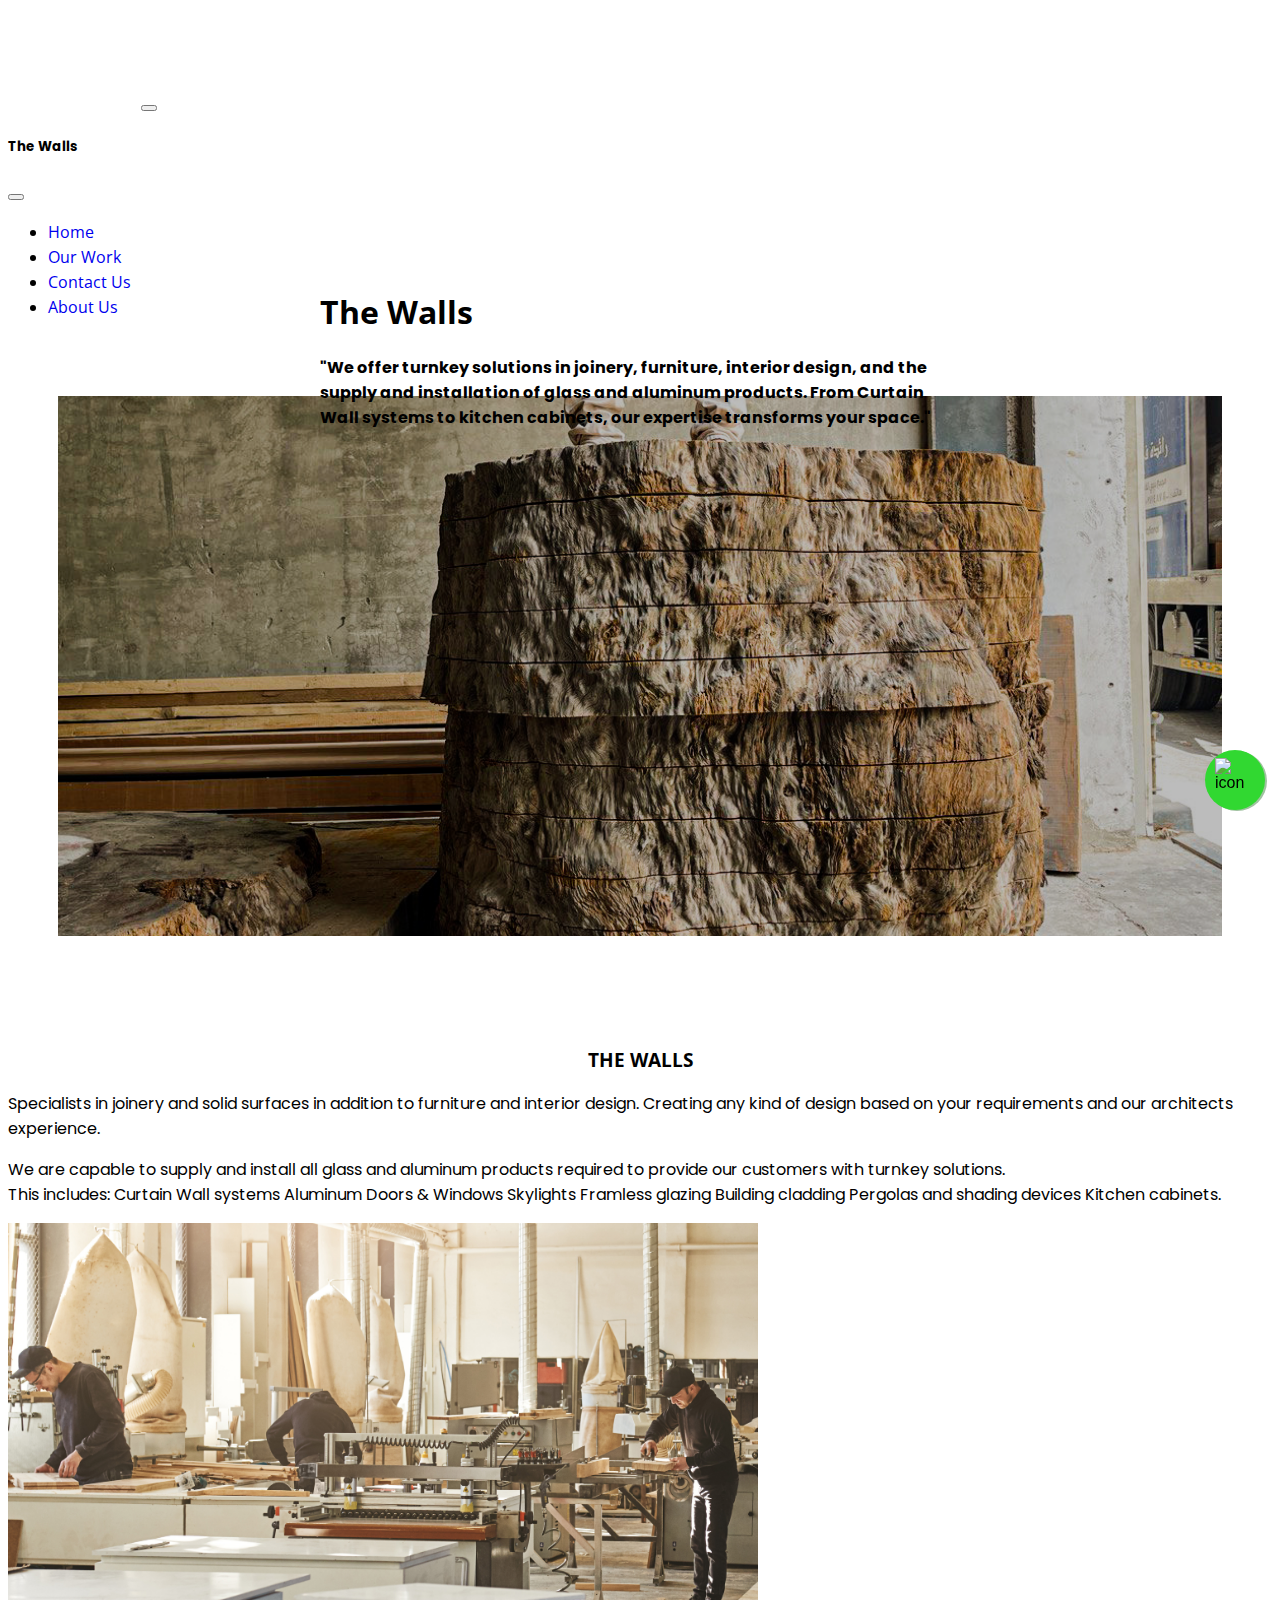
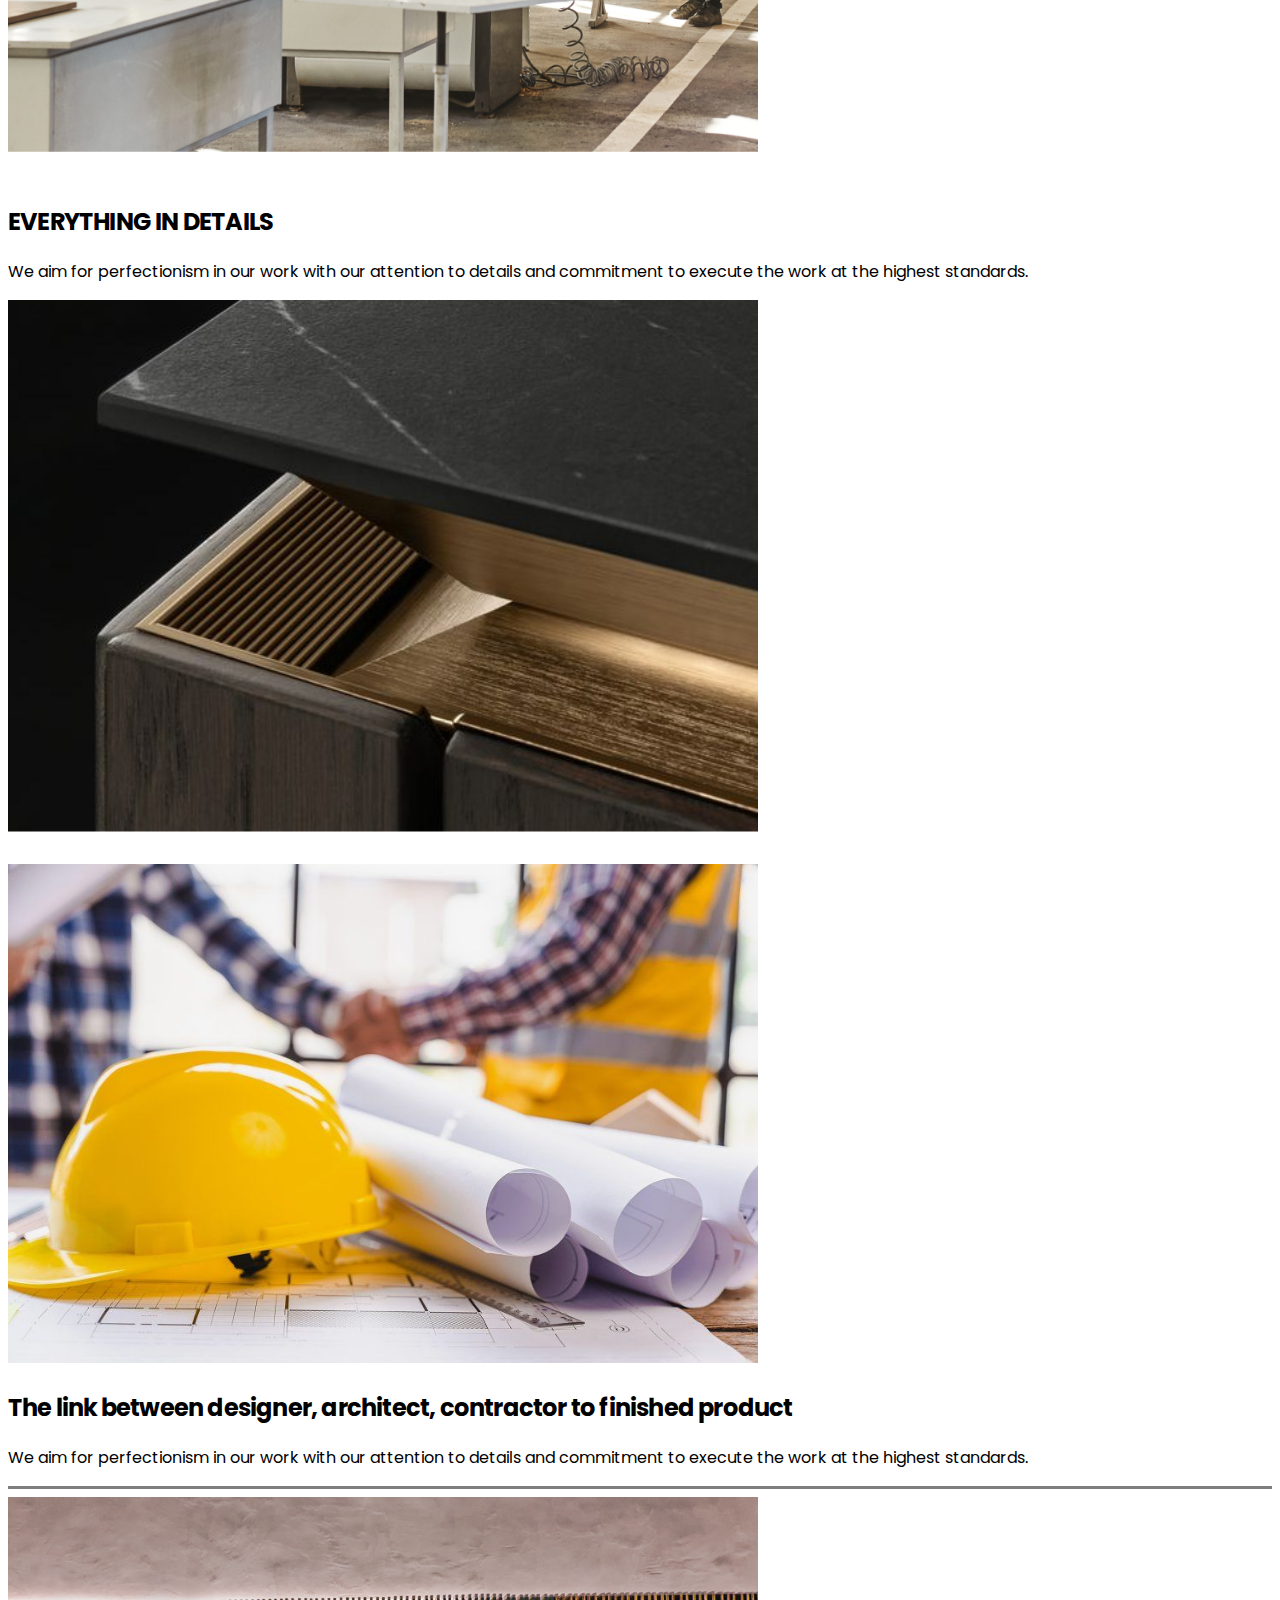
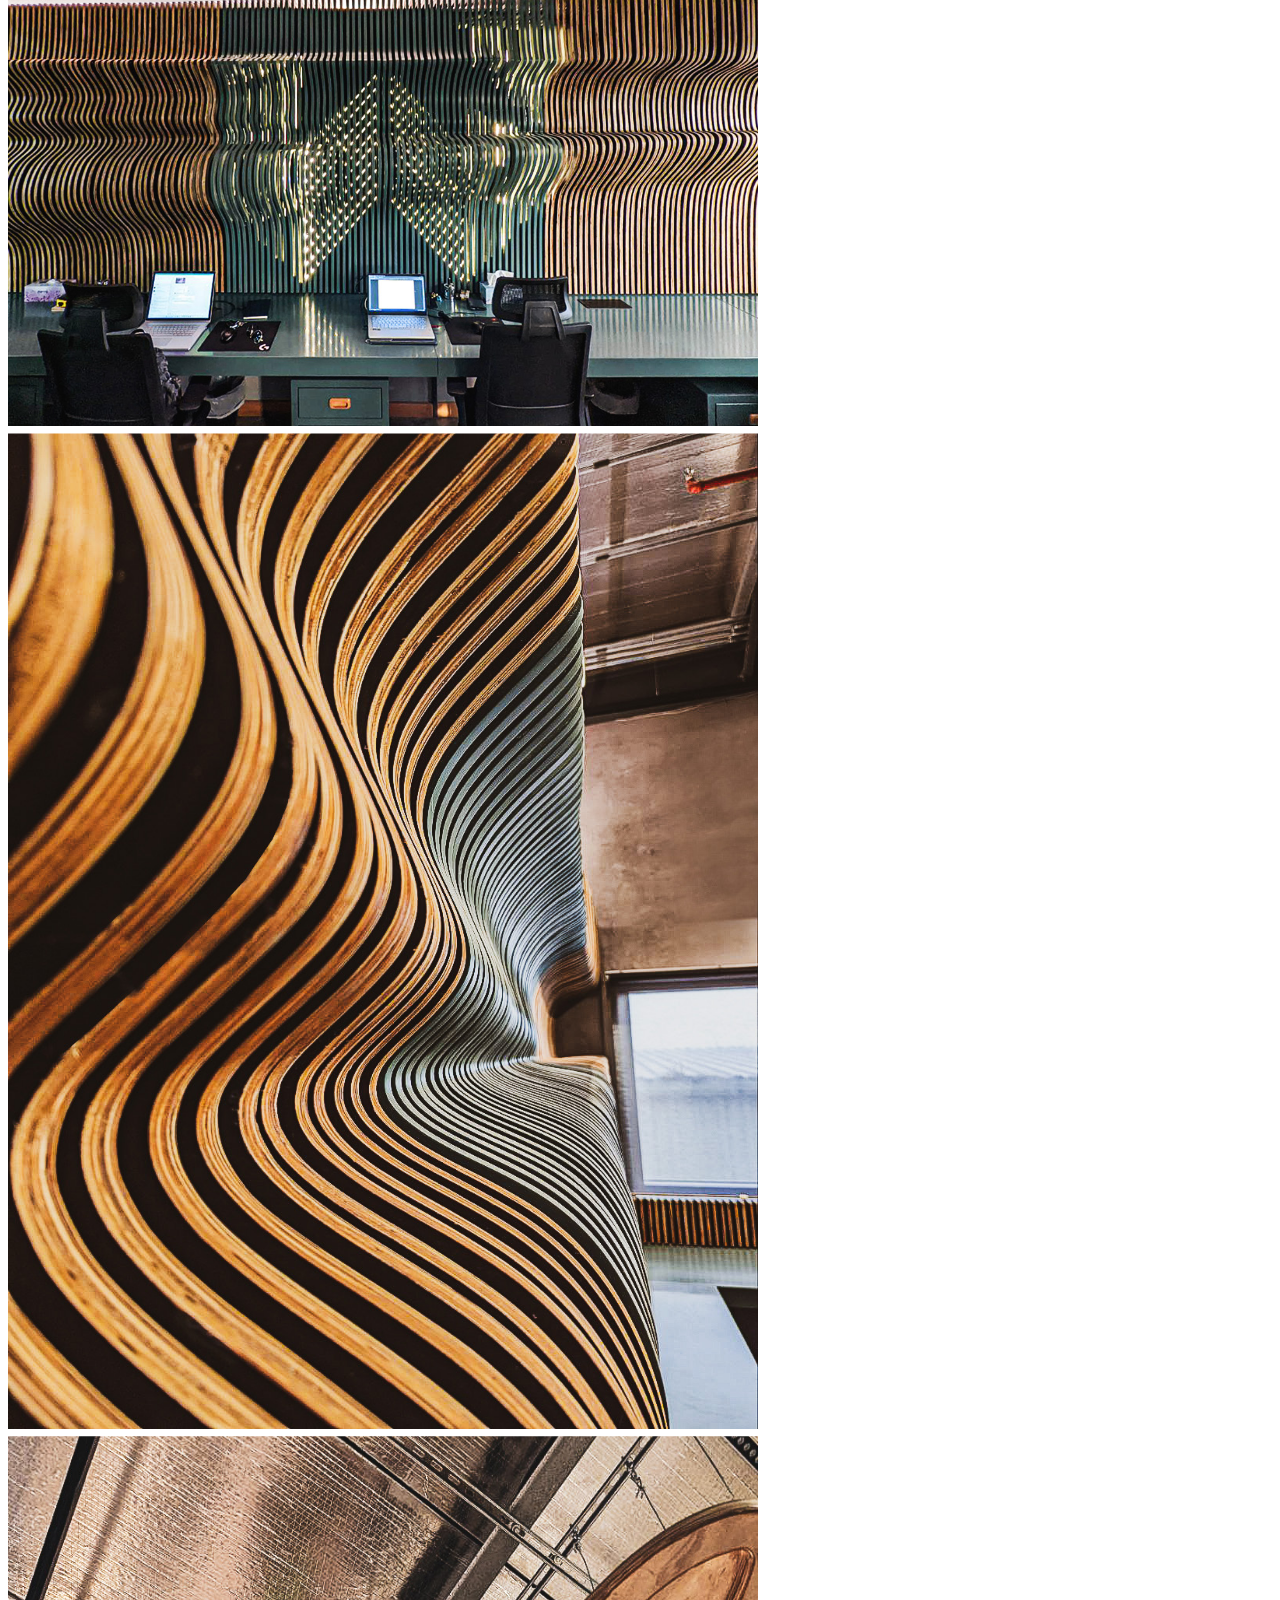
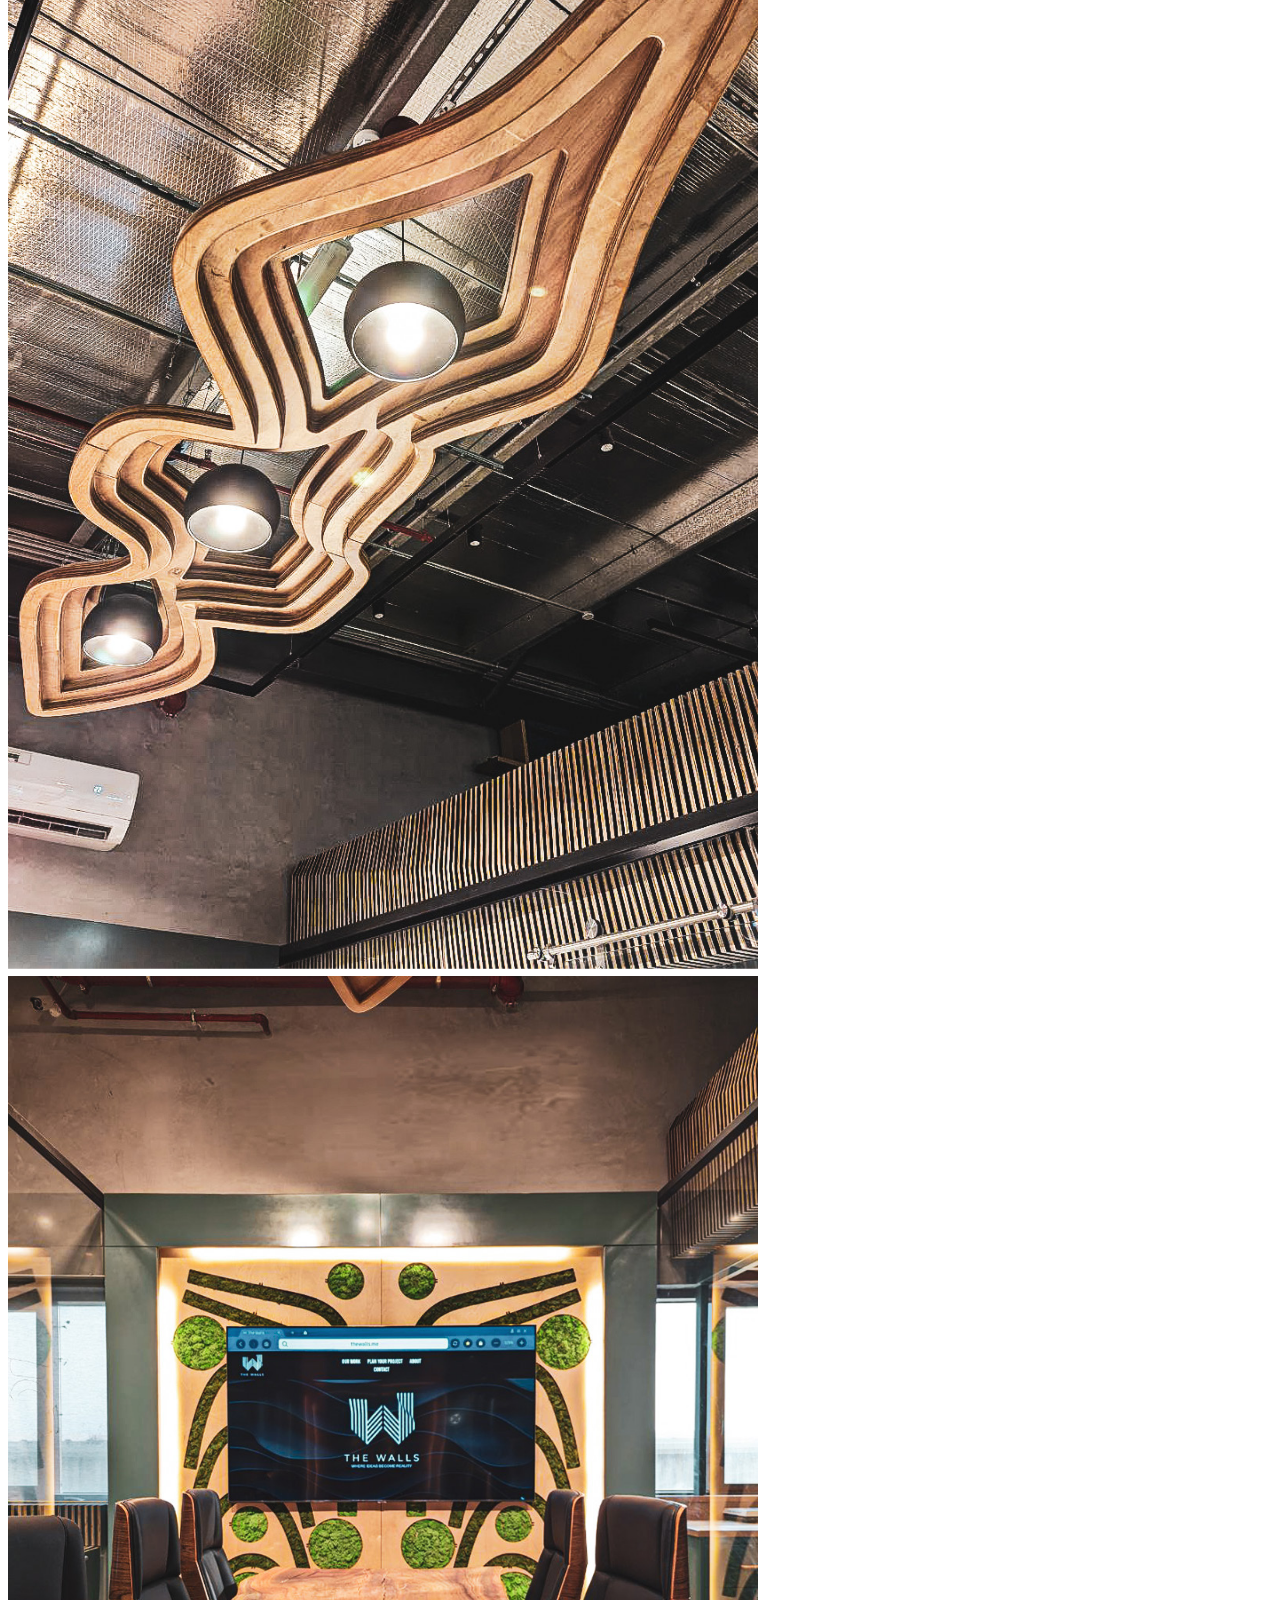
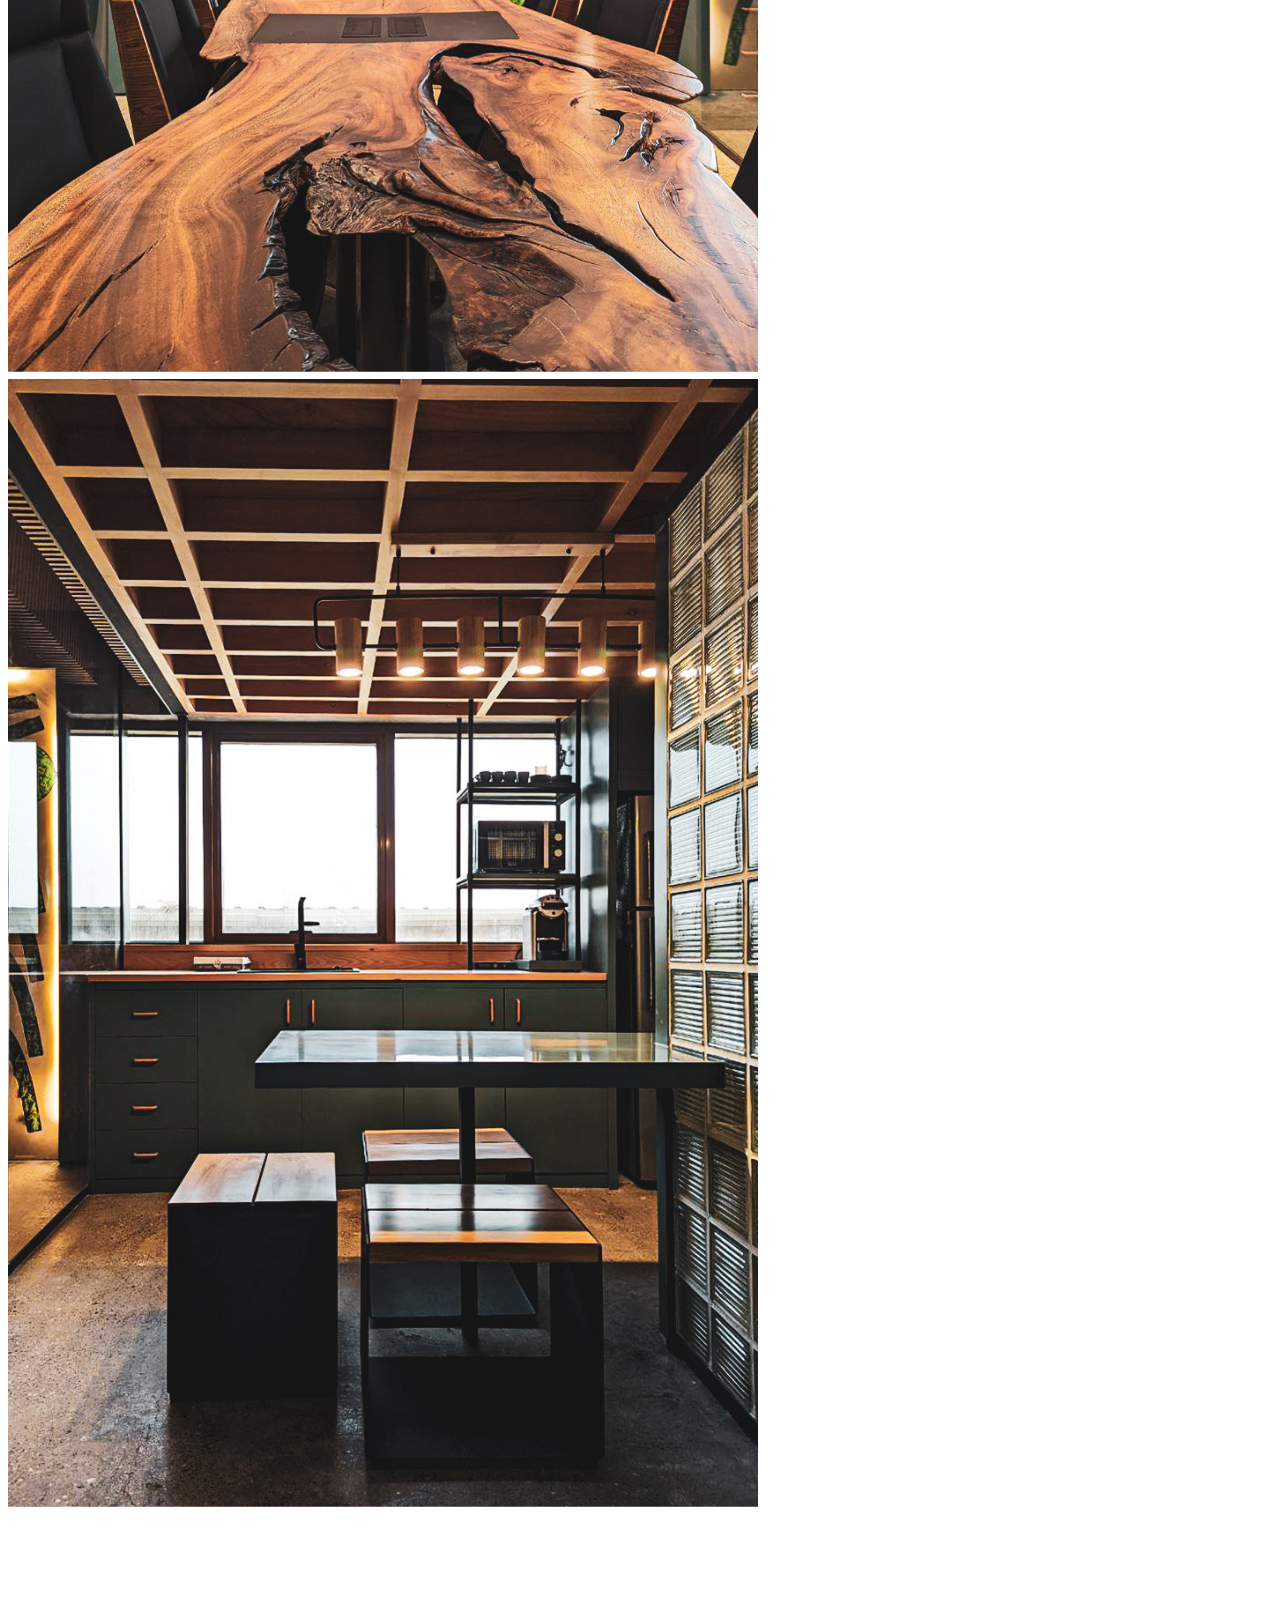
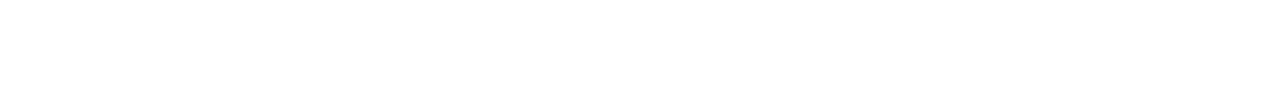
==== commit aa9fcb80: "editing the image fuild cover for photos for all" ====
--- a/about.html
+++ b/about.html
@@ -74,14 +74,14 @@
     <!-- My Content -->
     <main>
         <div class="container-fluid p-0">
-            <div class="row">
+            <div class="row p-0 m-0">
                 <div class="image-container">
-                    <img class="img-fluid" src="assets/images/background_wood.jpg" alt="image" >
-                    <div class="centered text-center"> 
+                    <img class="img-fluid " src="assets/images/background_wood.jpg" alt="image" >
+                    <div class="container centered text-center"> 
                         <h1 class=" cus-font display-4 fw-bold text-white">The Walls</h1>
-                        <h4 class="fw-normal mb-3 text-white cus-font">
+                        <h4 class="fw-normal text-white cus-font">
                             "We offer turnkey solutions in joinery, furniture, interior design, 
-                            and the supply/installation of glass and aluminum products. 
+                            and the supply and installation of glass and aluminum products. 
                             From Curtain Wall systems to kitchen cabinets, our expertise transforms your space."
                         </h4>
                     </div>
@@ -651,33 +651,34 @@
     </div>
 
     <!-- Footer  -->
-    <footer class=" bg-black">
-    <div class="container">
-      <div class="row align-items-center text-center">
-        <div class="col-4"><a href="index.html" class=" thewalls_logo_hover navbar-brand ">
-            <img src="assets/images/the+walls+white-18.png" alt="The Walls"  height="70">
-          </a>
-        </div>
-        <div class="col-4 pt-3">
-          <p class="" style="color: white;">© 2023 The Walls</p>
-        </div>
-        <div class="col-4">
-          <a href="https://www.instagram.com/the_walls_dubai/" target="_blank" style="text-decoration: none;">
-            <img class="thewalls_logo_hover" height="30"
-              src="assets/images/instagram.svg" alt="Instagram">
-          </a>
-          <a href="https://www.facebook.com/thewallsdubai/" target="_blank" style="text-decoration: none;">
-            <img class="thewalls_logo_hover" height="30" 
-              src="assets/images/facebook.svg" alt="Facebook">
-          </a>
-          <a href="https://www.tiktok.com/@thewallsdubai" target="_blank" style="text-decoration: none;">
-            <img class="thewalls_logo_hover" height="30"
-              src="assets/images/tiktok.svg" alt="Tiktok">
-          </a>
+    <footer class=" bg-black pt-2 pb-2">
+      <div class="container">
+        <div class="row align-items-center text-center">
+          <div class="col-4"><a href="index.html" class=" thewalls_logo_hover navbar-brand ">
+              <img src="assets/images/the+walls+white-18.png" alt="The Walls"  height="70">
+            </a>
+          </div>
+          <div class="col-4 pt-3">
+            <p class="" style="color: white;">© 2023 The Walls</p>
+          </div>
+          <div class="col-4">
+            <a href="https://www.instagram.com/the_walls_dubai/" target="_blank" style="text-decoration: none;">
+              <img class="thewalls_logo_hover" height="30"
+                src="assets/images/instagram.svg" alt="Instagram">
+            </a>
+            <a href="https://www.facebook.com/thewallsdubai/" target="_blank" style="text-decoration: none;">
+              <img class="thewalls_logo_hover" height="30" 
+                src="assets/images/facebook.svg" alt="Facebook">
+            </a>
+            <a href="https://www.tiktok.com/@thewallsdubai" target="_blank" style="text-decoration: none;">
+              <img class="thewalls_logo_hover" height="30"
+                src="assets/images/tiktok.svg" alt="Tiktok">
+            </a>
+          </div>
         </div>
       </div>
-    </div>
-    </footer>
+      </footer>
+  
 
 
 
--- a/assets/css/styles.css
+++ b/assets/css/styles.css
@@ -380,7 +380,7 @@
 
 .image-container img {
   width: 100%;
-  height: 50vh; /* Set the height to 50% of the viewport height */
+  height: 60vh; /* Set the height to 50% of the viewport height */
   object-fit:cover;
 }
 /* Centered text */
